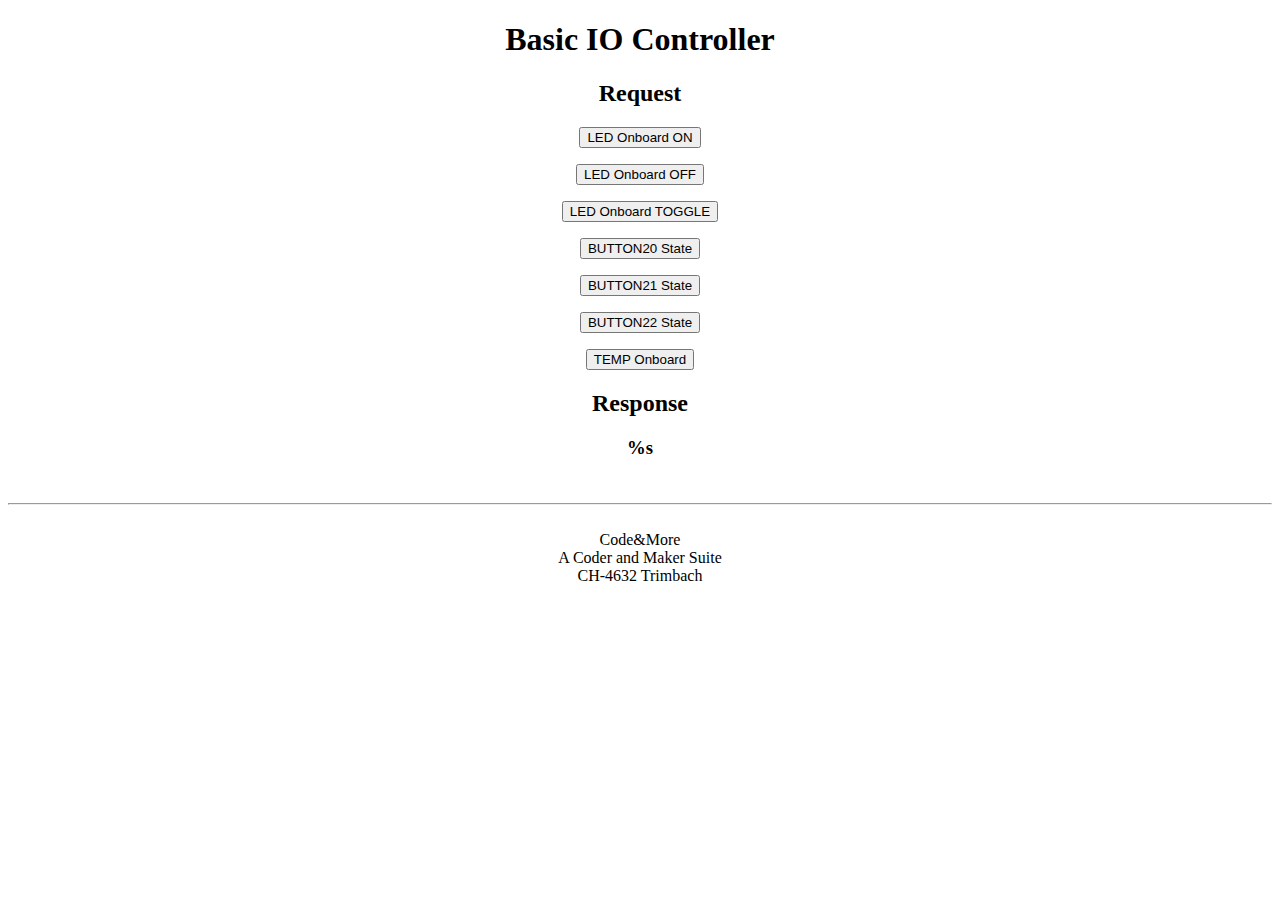
==== html/index.html @ 15c15d1f "Upload" ====
<!DOCTYPE html>
<html>
    <head>
        <meta charset="UTF-8" />
        <meta name="viewport" content="width=device-width, initial-scale=1.0" />
        <meta http-equiv="X-UA-Compatible" content="ie=edge" />
        <title>Web Server</title>
        <link rel="stylesheet" href="/styles.css">
    </head>
    <body>
        <h1><center>Basic IO Controller</center></h1>
        <h2><center>Request</center></h2>
        <p></p>
        <p><center>
        <a href='/led/on'><button  class="button button2">LED Onboard  ON</button></a>
        </center></p>
        <p><center>
        <a href='/led/off'><button class="button button2">LED Onboard OFF</button></a>
        </center></p>
        <p><center>
        <a href='/led/toggle'><button class="button button2">LED Onboard TOGGLE</button></a>
        </center></p>
        <p><center>
        <a href='/b20/state'><button class="button button2">BUTTON20 State</button></a>
        </center></p>
        <p><center>
        <a href='/b21/state'><button class="button button2">BUTTON21 State</button></a>
        </center></p>
        <p><center>
        <a href='/b22/state'><button class="button button2">BUTTON22 State</button></a>
        </center></p>
        <p><center>
        <a href='/core/temp'><button class="button button2">TEMP Onboard</button></a>
        </center></p>
        <p></p>
        <h2><center>Response</center></h2>
        <p></p>
        <h3><center>%s</center></h3>
        <br>
        <hr>
        <br>
        <center>Code&More</center>
        <center>A Coder and Maker Suite</center>
        <center>CH-4632 Trimbach</center>
    </body>
</html>
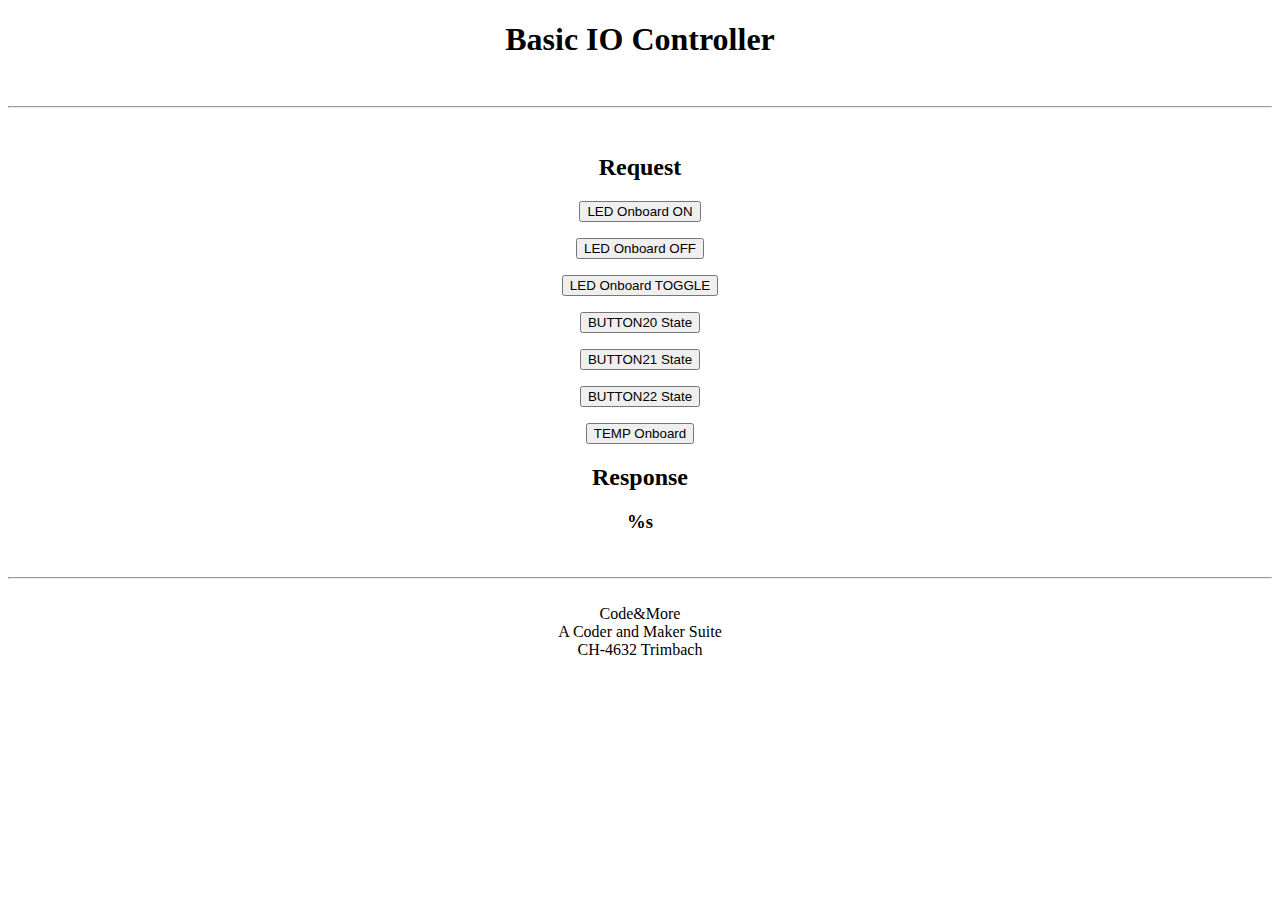
==== commit 2f4cc74e: "Initial" ====
--- a/html/index.html
+++ b/html/index.html
@@ -9,6 +9,9 @@
     </head>
     <body>
         <h1><center>Basic IO Controller</center></h1>
+        <br>
+        <hr>
+        <br>
         <h2><center>Request</center></h2>
         <p></p>
         <p><center>
